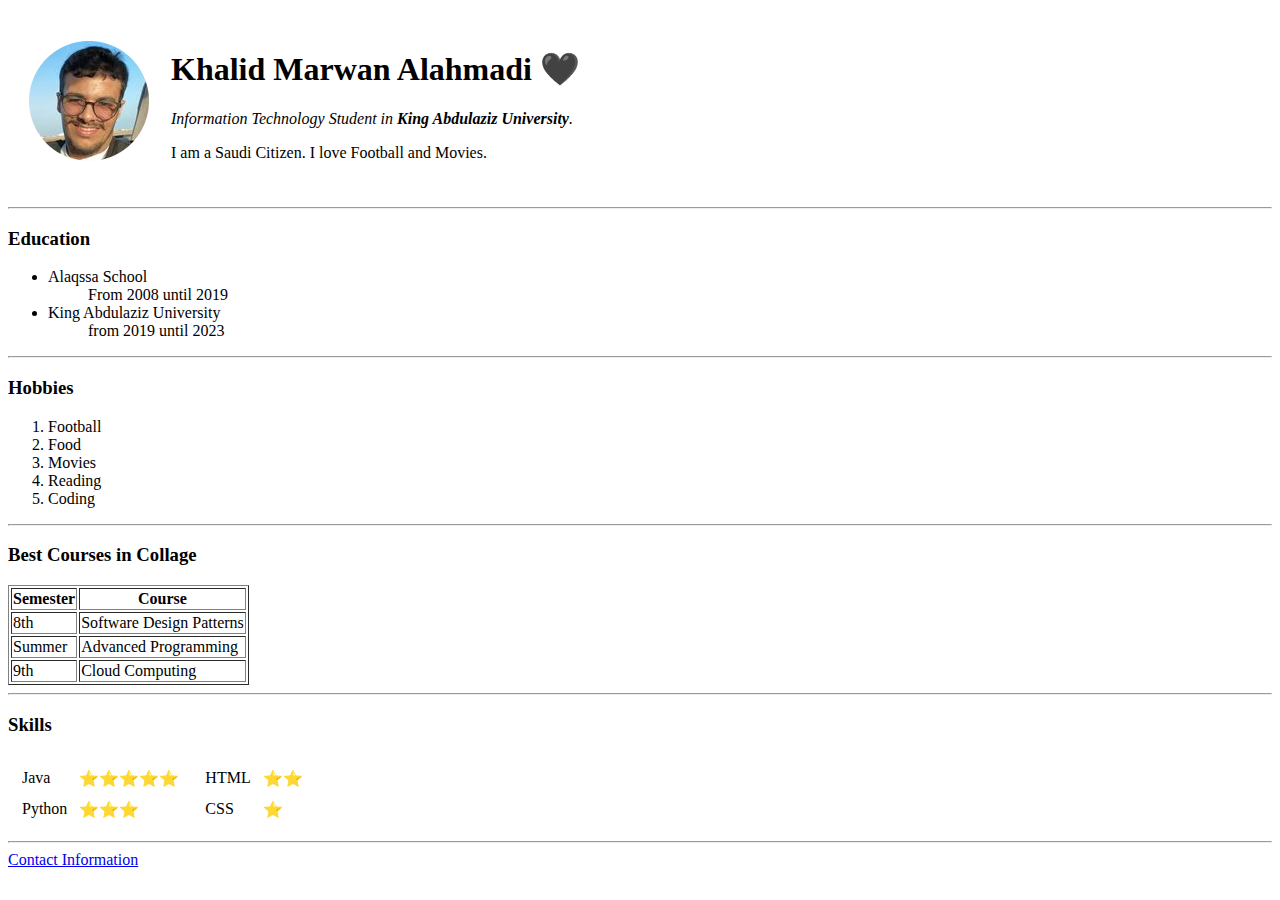
==== index.html @ 9973684d "init" ====
<!DOCTYPE html>
<html lang="en" dir="ltr">

<head>
  <meta charset="utf-8">
  <title>Khalid's First Website</title>
</head>

<body>
  <table cellspacing="20">
    <tr>
      <td> <img src="images/MyInstaImage-modified.png" alt="Khaid's profile picture"></td>
      <td>
        <h1>Khalid Marwan Alahmadi 🖤</h1>
        <p><em>Information Technology Student in <strong>King Abdulaziz University</strong>.</em></p>
        <p>I am a Saudi Citizen. I love Football and Movies.</p>
      </td>
    </tr>
  </table>

  <hr>
  <h3>Education</h3>
  <ul>
    <li>Alaqssa School</li>
    <dd>From 2008 until 2019</dd>
    <li>King Abdulaziz University</li>
    <dd>from 2019 until 2023</dd>
  </ul>
  <hr>
  <h3>Hobbies</h3>
  <ol>
    <li>Football</li>
    <li>Food</li>
    <li>Movies</li>
    <li>Reading</li>
    <li>Coding</li>
  </ol>
  <hr>
  <h3>Best Courses in Collage</h3>
  <table border="1">
    <thead>
      <tr>
        <th>Semester</th>
        <th>Course</th>
      </tr>
    </thead>
    <tbody>
      <tr>
        <td>8th</td>
        <td>Software Design Patterns</td>
      </tr>
      <tr>
        <td>Summer</td>
        <td>Advanced Programming</td>
      </tr>
      <tr>
        <td>9th</td>
        <td>Cloud Computing</td>
      </tr>
    </tbody>
  </table>
  <hr>
  <h3>Skills</h3>
  <table>
    <tr>
      <td>
        <table cellspacing="10">
          <tr>
            <td>Java</td>
            <td>⭐⭐⭐⭐⭐</td>
          </tr>
          <tr>
            <td>Python</td>
            <td>⭐⭐⭐</td>
          </tr>
        </table>

      </td>
      <td>
        <table cellspacing="10">
          <tr>
            <td>HTML</td>
            <td>⭐⭐</td>
          </tr>
          <tr>
            <td>CSS</td>
            <td>⭐</td>
          </tr>
        </table>
      </td>
    </tr>
  </table>
  <hr>
  <a href="MyContactInfo.html">Contact Information</a>
</body>

</html>
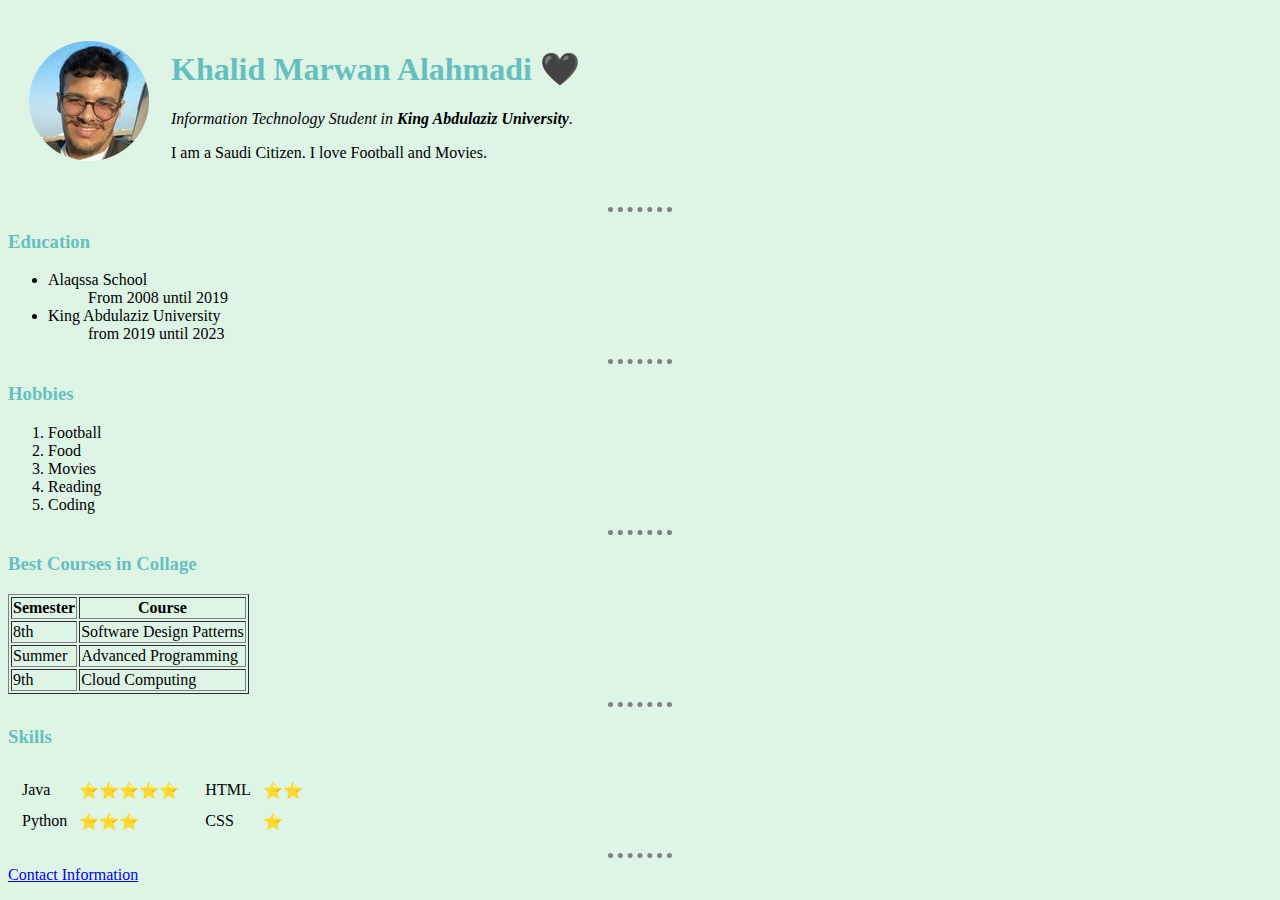
==== commit b54c157b: "add style" ====
--- a/index.html
+++ b/index.html
@@ -4,6 +4,7 @@
 <head>
   <meta charset="utf-8">
   <title>Khalid's First Website</title>
+  <link rel="stylesheet" href="css/styles.css">
 </head>
 
 <body>
--- a/css/styles.css
+++ b/css/styles.css
@@ -0,0 +1,14 @@
+body {
+  background-color: #DEF5E5;
+}
+
+hr {
+  border-style: none;
+  border-top-style: dotted;
+  border-color: grey;
+  border-width: 5px;
+  width: 5%;
+}
+h1, h3 {
+  color: #66BFBF;
+}
